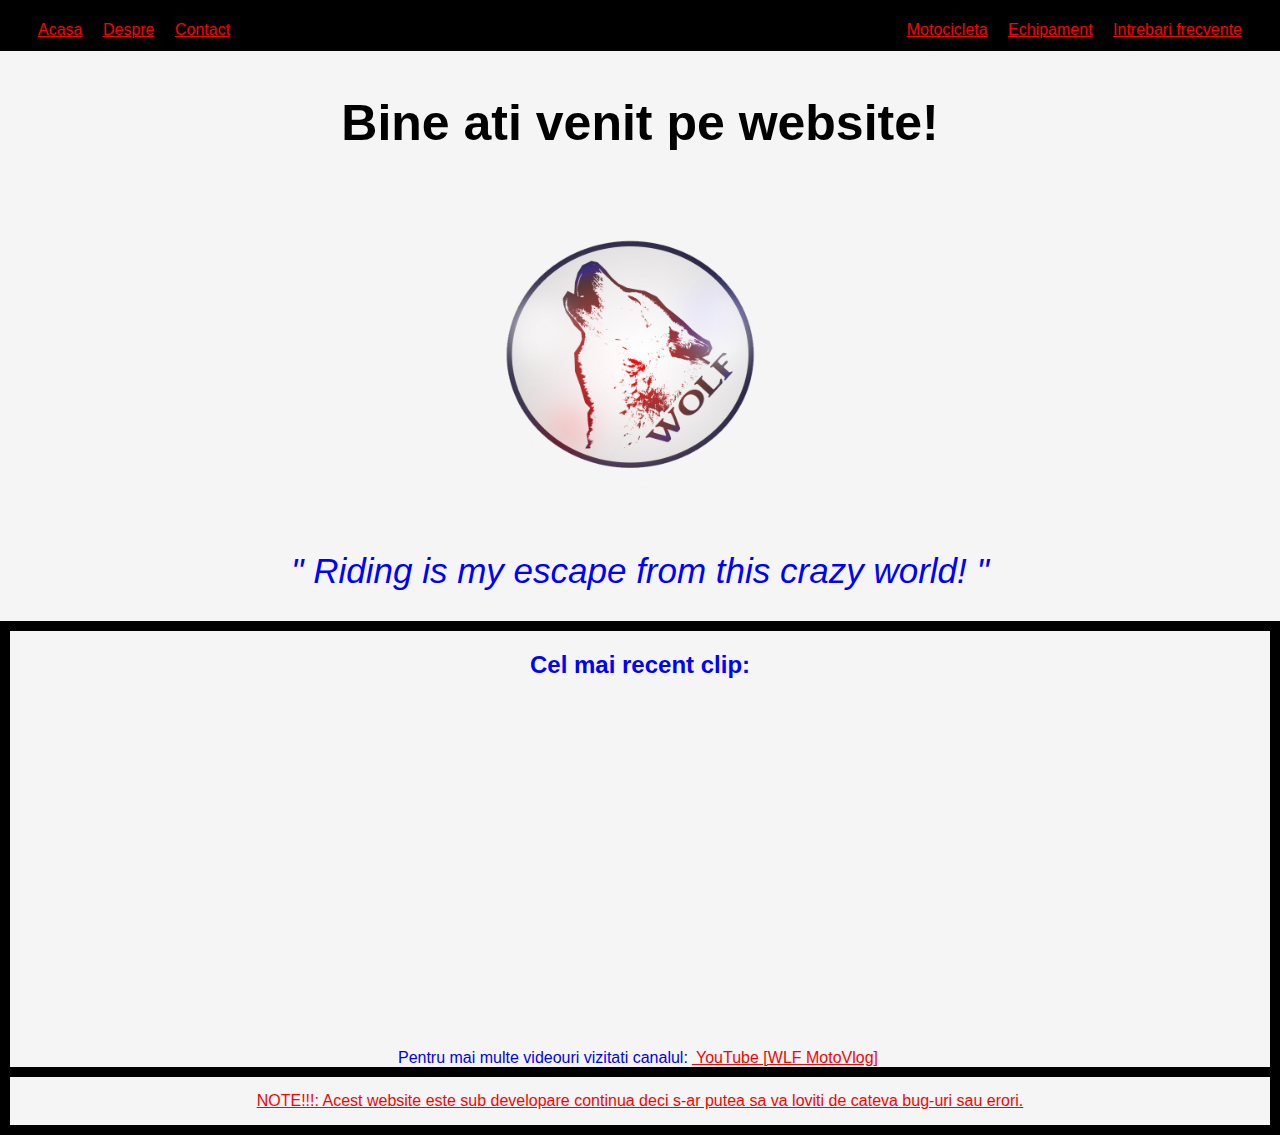
==== index.html @ 6a9612c7 "Add files via upload" ====
<!DOCTYPE html>

<html>

    <head>
        <!-- Acest header este procesat inaintea body-ului (nu se vede pe site) -->
        <title>WLF - Welcome!</title>
        <link rel="stylesheet" type="text/css" href="style.css"/>

    </head>
    
    <body>
        <!-- Aici avem instructiunile pentru comenzile rapide ce apar sus pe site -->
        
        <div class="nav">
            <ul id="menul">
                <li><a href="http://127.0.0.1:55946/index.html"> Acasa</a></li>
                <li><a href="#"> Despre</a></li>
                <li><a href="#"> Contact</a></li>
            
            </ul>
            
            <ul id="menur">
            <li><a href="#"> Motocicleta</a></li>
            <li><a href="#"> Echipament</a></li>
            <li><a href="#"> Intrebari frecvente</a></li>
                
            </ul>
            
        </div>
            
            <div class="welcome">
        
                <h1> Bine ati venit pe website!</h1>
                
                </div>
        
        <a href="https://www.youtube.com/channel/UCamJCN7aN4WnAZPpe4DX_pQ">
        <img class="logo" src="logo.png" alt="logo">
            </a>
            
        
        <div class="quote">
        
                <p1 id="quote1"> " Riding is my escape from this crazy world! " </p1>
            
        </div>
        
        <div class="featuredvideo">
        
        <h2 id="featuredtext"> Cel mai recent clip: </h2>
            
            <iframe id="latest" width="560" height="315" src="https://www.youtube.com/embed/s7X6T_gGkmY" frameborder="0" allow="autoplay; encrypted-media" allowfullscreen></iframe>
            
            <p2 id="text1"> Pentru mai multe videouri vizitati canalul:<a id="p2link" href="https://www.youtube.com/channel/UCamJCN7aN4WnAZPpe4DX_pQ" target="_blank"> YouTube [WLF MotoVlog]</a> </p2>
        
        </div>
            
            <div class="note">
        
        <p3 id="note"> NOTE!!!: Acest website este sub developare continua deci s-ar putea sa va loviti de cateva bug-uri sau erori.</p3>
                
                </div>
        
        
        
        
        
    
    </body>
    
    
    
</html>
---- style.css ----
body {
    background-color: whitesmoke;
    font-family: sans-serif;
    height: 100%;
    width: 100%;
    padding: 0px;
    margin: 0px;

}

#menul {
    float: left;
    padding-left: 30px;
}

#menur {
    float: right;
    padding-right: 30px;
}


.nav {
    position: relative;
    top: -9px;
    padding: 10px 0px 50px 0px;
    background-color: black;
    margin-bottom: 0px;
      
}

.nav ul,li,a {
    display: inline;
    padding: 4px;
    color: red;
}

h1 {
    font-size: 50px;
    color: black;
    text-align: center;
}

.quote {
    color: blue;
    font-size: 35px;
    font-style: oblique;
    text-align: center;
    padding: 30px;
    
}

.youtube {
    color: blue;
    text-align: center;
    padding: 30px;
}


.logo {
    height: 300px;
    display: block;
    margin-left: auto;
    margin-right: auto;
    border: 0px;
    
}

.featuredvideo {
    border-top: 10px;
    border-left: 10px;
    border-right: 10px;
    border-bottom: 5px;
    border-style: solid;
    border-color: black;
    text-align: center;
    color: blue;   
}

#latest {
    display: block;
    margin: auto;
    padding-bottom: 35px;
}

.note {
    border-top: 5px;
    border-bottom: 10px;
    border-left: 10px;
    border-right: 10px;
    border-style: solid;
    border-color: black;
    text-decoration-line: underline;
    text-align: center;
    color: red;
    padding: 15px;   
}

#text1 {
    margin: 10px;
}
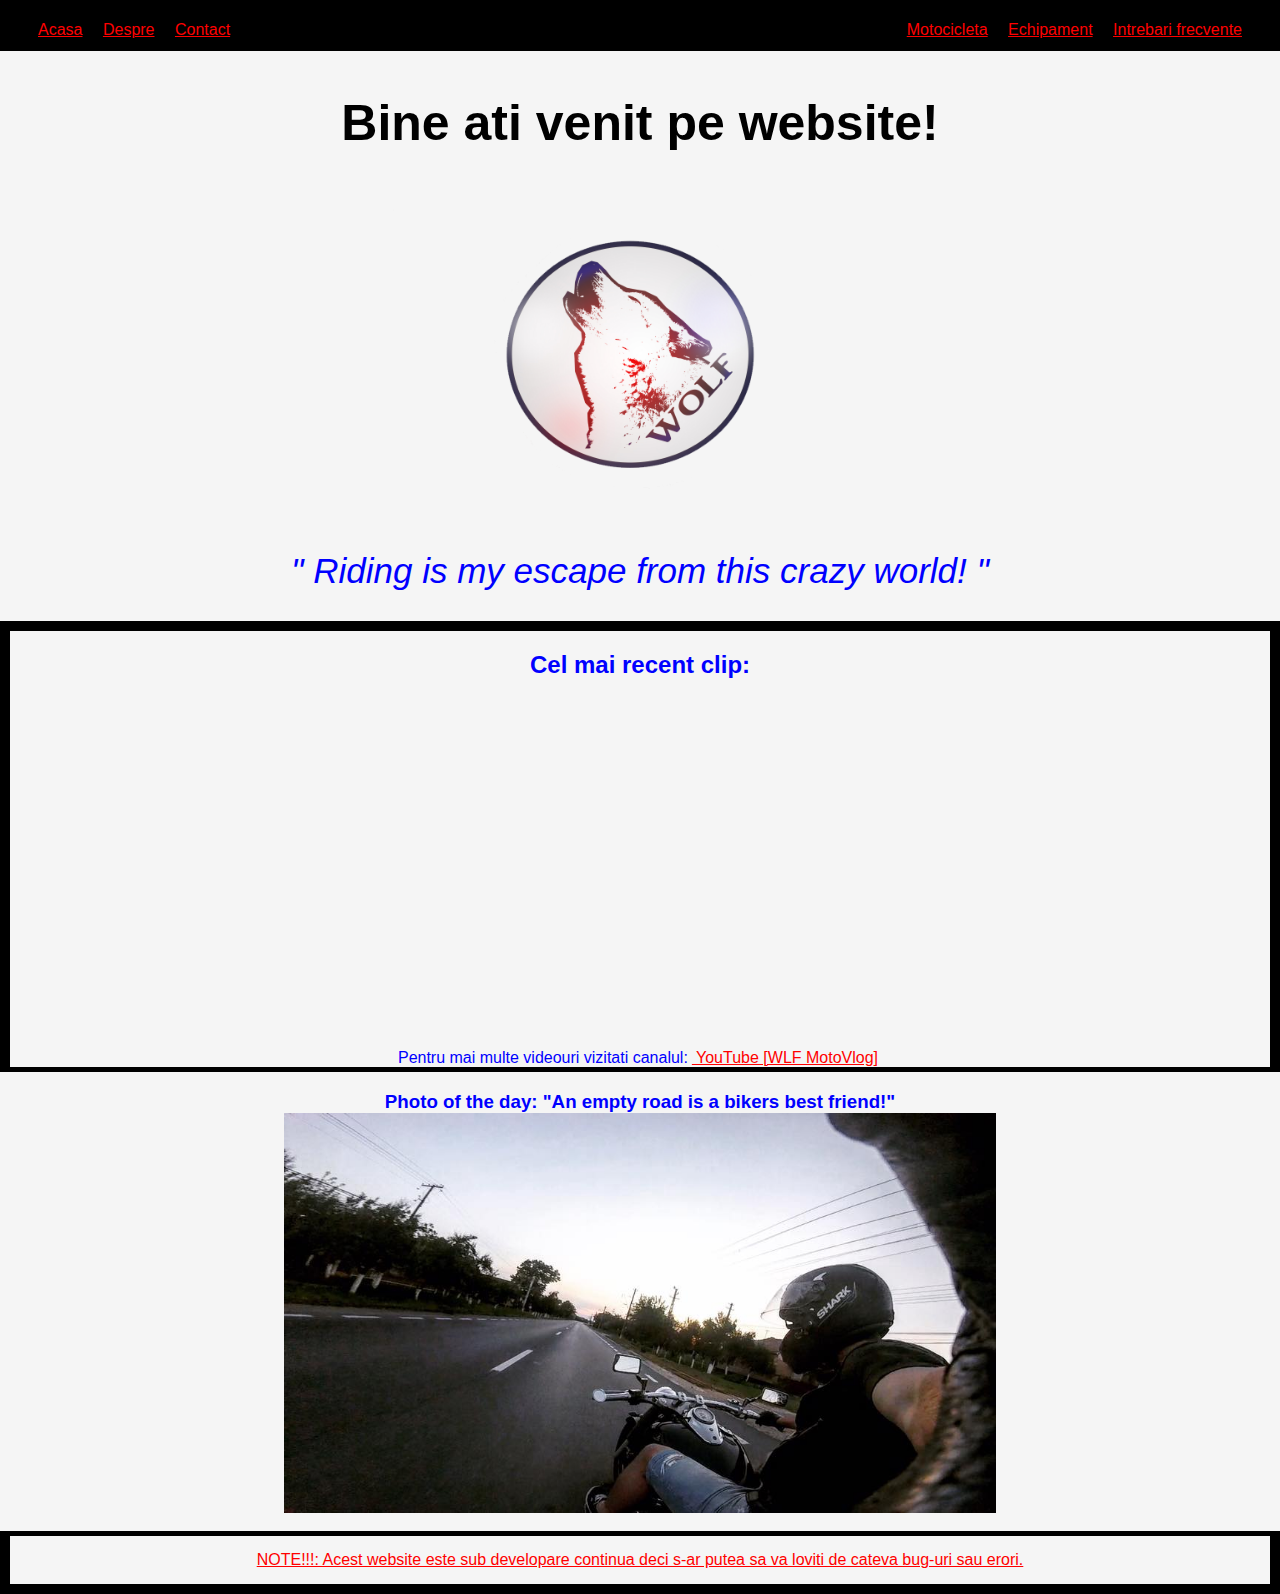
==== commit b650f8cd: "added photo of the day feature" ====
--- a/index.html
+++ b/index.html
@@ -55,6 +55,14 @@
             <p2 id="text1"> Pentru mai multe videouri vizitati canalul:<a id="p2link" href="https://www.youtube.com/channel/UCamJCN7aN4WnAZPpe4DX_pQ" target="_blank"> YouTube [WLF MotoVlog]</a> </p2>
         
         </div>
+        
+        <div class="dailyphoto">
+            
+        <h3 id="pofd"> Photo of the day: "An empty road is a bikers best friend!"
+            
+            <img class="daily" src="mainimg.jpg" alt="photo of the day">
+            </h3>
+        </div>
             
             <div class="note">
         
--- a/style.css
+++ b/style.css
@@ -38,6 +38,7 @@
     font-size: 50px;
     color: black;
     text-align: center;
+
 }
 
 .quote {
@@ -82,6 +83,21 @@
     padding-bottom: 35px;
 }
 
+#pofd {
+    border-left: 10px;
+    border-right: 10px;
+    color: blue;
+    text-align: center;
+    
+    
+}
+
+.daily{
+    display: block;
+    margin: auto;
+    height: 400px;
+}
+
 .note {
     border-top: 5px;
     border-bottom: 10px;
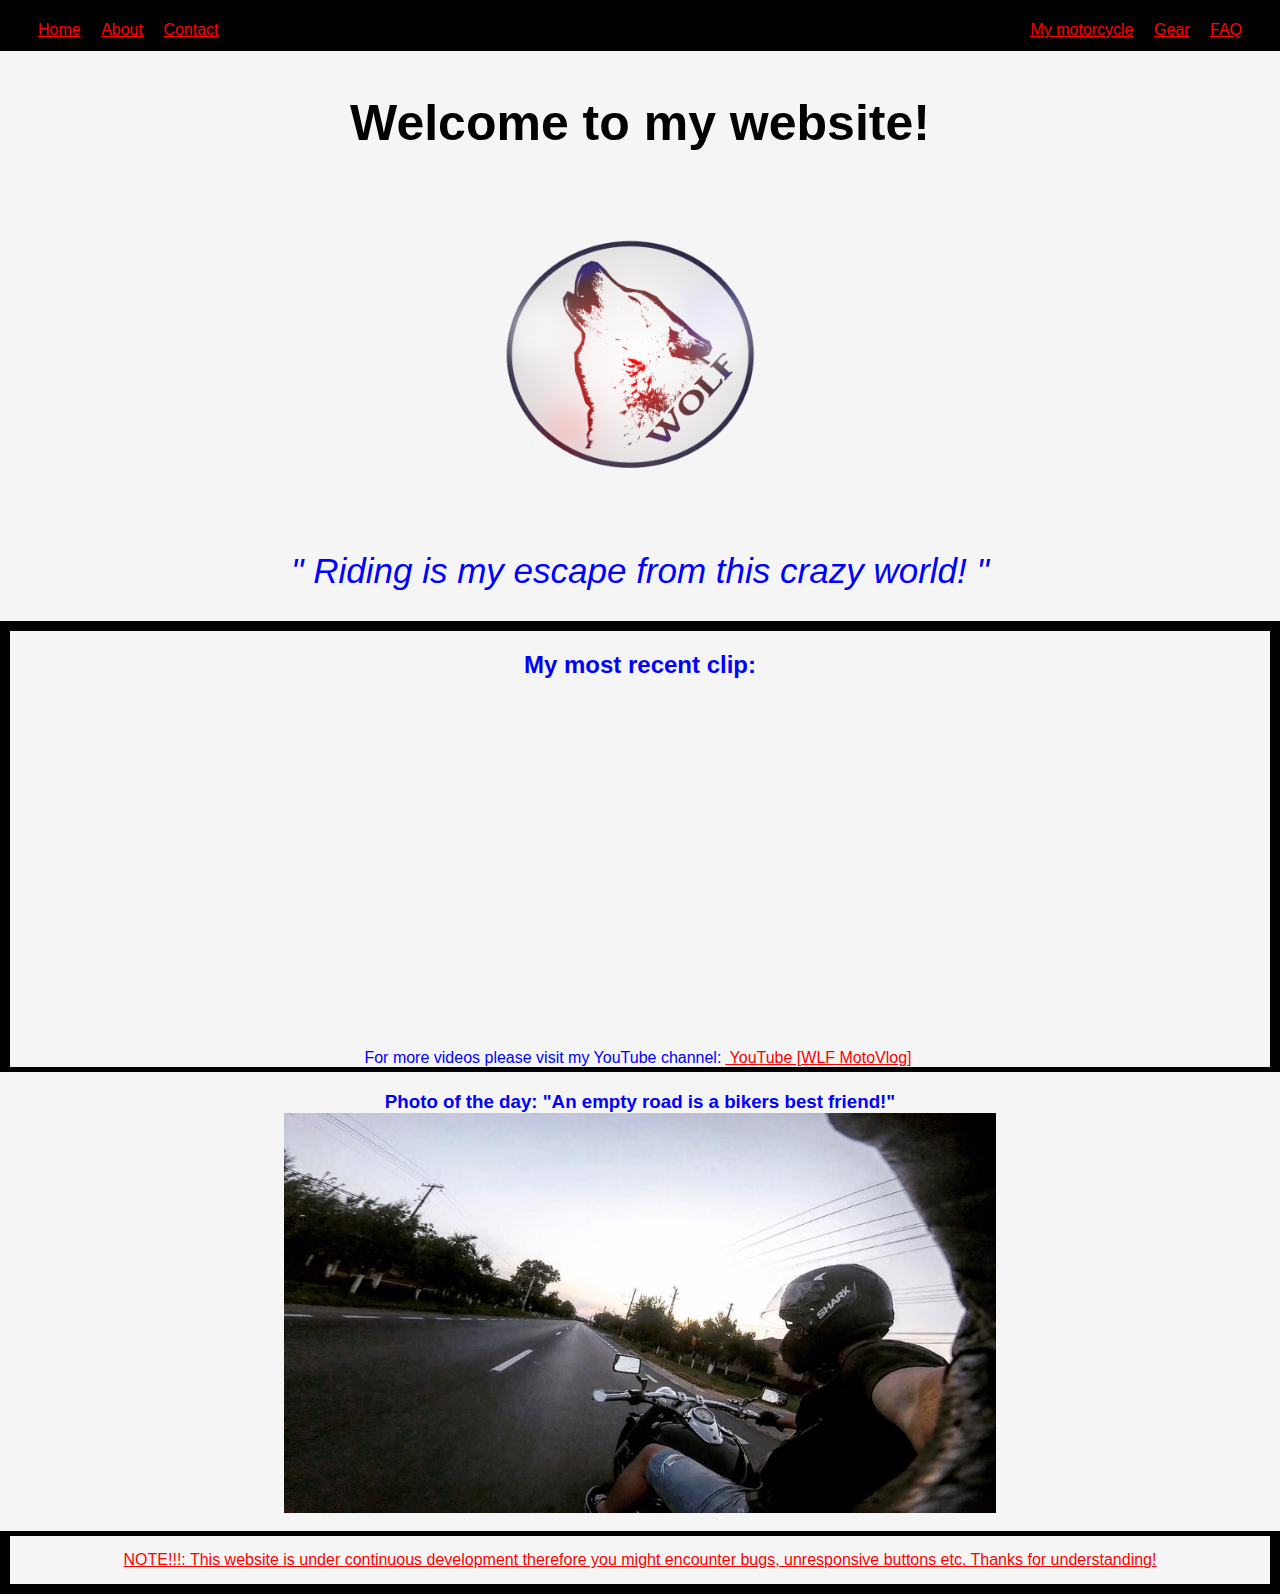
==== commit 649da391: "added "about" page working" ====
--- a/index.html
+++ b/index.html
@@ -4,34 +4,35 @@
 
     <head>
         <!-- Acest header este procesat inaintea body-ului (nu se vede pe site) -->
-        <title>WLF - Welcome!</title>
+        <title>Welcome • WLF!</title>
         <link rel="stylesheet" type="text/css" href="style.css"/>
 
     </head>
     
     <body>
-        <!-- Aici avem instructiunile pentru comenzile rapide ce apar sus pe site -->
-        
+        <!-- Aici avem instructiunile bara de navigatie ce apar sus pe site -->
+        <header>
         <div class="nav">
             <ul id="menul">
-                <li><a href="http://127.0.0.1:55946/index.html"> Acasa</a></li>
-                <li><a href="#"> Despre</a></li>
+                <li><a href="index.html"> Home</a></li>
+                <li><a href="about.html"> About</a></li>
                 <li><a href="#"> Contact</a></li>
             
             </ul>
             
             <ul id="menur">
-            <li><a href="#"> Motocicleta</a></li>
-            <li><a href="#"> Echipament</a></li>
-            <li><a href="#"> Intrebari frecvente</a></li>
+            <li><a href="#">My motorcycle</a></li>
+            <li><a href="#"> Gear</a></li>
+            <li><a href="#"> FAQ</a></li>
                 
             </ul>
             
         </div>
+            </header>
             
             <div class="welcome">
         
-                <h1> Bine ati venit pe website!</h1>
+                <h1> Welcome to my website!</h1>
                 
                 </div>
         
@@ -48,11 +49,11 @@
         
         <div class="featuredvideo">
         
-        <h2 id="featuredtext"> Cel mai recent clip: </h2>
+        <h2 id="featuredtext"> My most recent clip: </h2>
             
             <iframe id="latest" width="560" height="315" src="https://www.youtube.com/embed/s7X6T_gGkmY" frameborder="0" allow="autoplay; encrypted-media" allowfullscreen></iframe>
             
-            <p2 id="text1"> Pentru mai multe videouri vizitati canalul:<a id="p2link" href="https://www.youtube.com/channel/UCamJCN7aN4WnAZPpe4DX_pQ" target="_blank"> YouTube [WLF MotoVlog]</a> </p2>
+            <p2 id="text1"> For more videos please visit my YouTube channel:<a id="p2link" href="https://www.youtube.com/channel/UCamJCN7aN4WnAZPpe4DX_pQ" target="_blank"> YouTube [WLF MotoVlog]</a> </p2>
         
         </div>
         
@@ -66,7 +67,7 @@
             
             <div class="note">
         
-        <p3 id="note"> NOTE!!!: Acest website este sub developare continua deci s-ar putea sa va loviti de cateva bug-uri sau erori.</p3>
+        <p3 id="note"> NOTE!!!: This website is under continuous development therefore you might encounter bugs, unresponsive buttons etc. Thanks for understanding!</p3>
                 
                 </div>
         
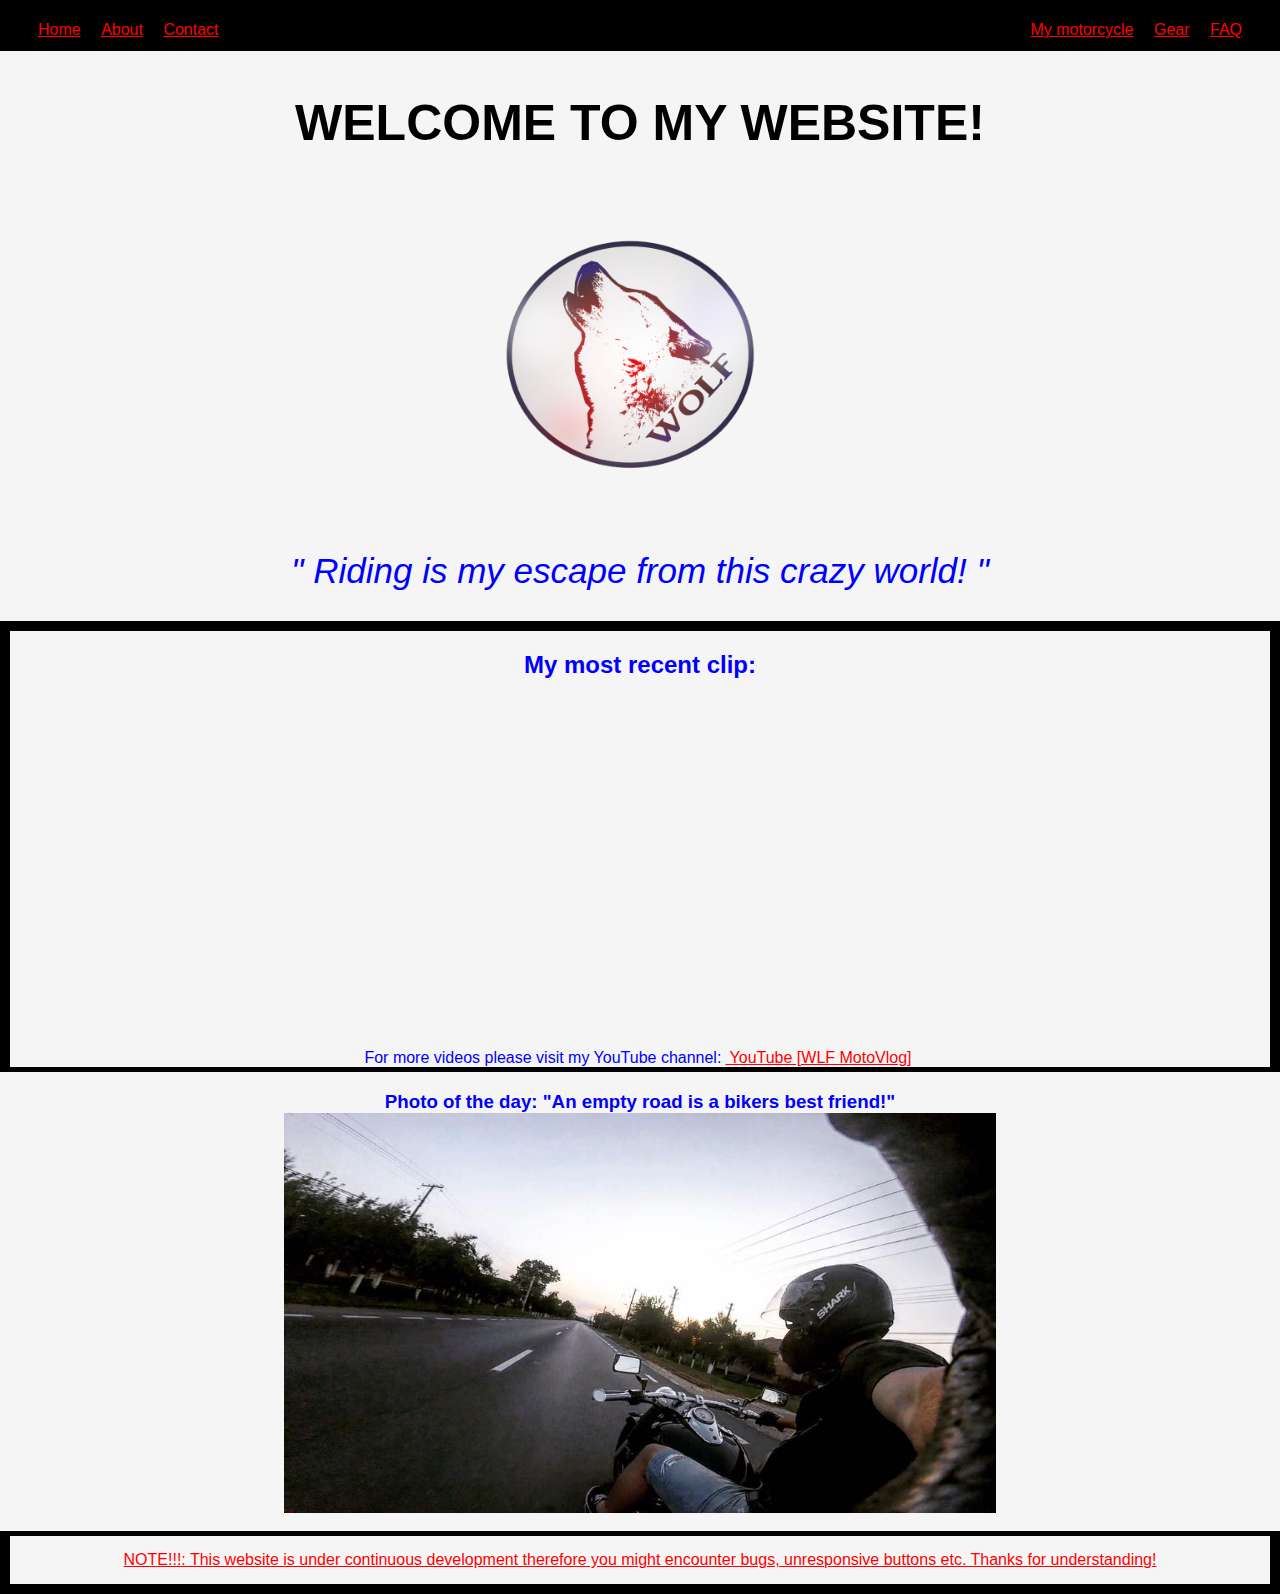
==== commit a3c8d4a9: "added "gear" tab working" ====
--- a/index.html
+++ b/index.html
@@ -21,8 +21,8 @@
             </ul>
             
             <ul id="menur">
-            <li><a href="#">My motorcycle</a></li>
-            <li><a href="#"> Gear</a></li>
+            <li><a href="mymoto.html">My motorcycle</a></li>
+            <li><a href="gear.html"> Gear</a></li>
             <li><a href="#"> FAQ</a></li>
                 
             </ul>
@@ -32,7 +32,7 @@
             
             <div class="welcome">
         
-                <h1> Welcome to my website!</h1>
+                <h1> WELCOME TO MY WEBSITE!</h1>
                 
                 </div>
         
--- a/style.css
+++ b/style.css
@@ -5,6 +5,7 @@
     width: 100%;
     padding: 0px;
     margin: 0px;
+    overflow-x: hidden;
 
 }
 
